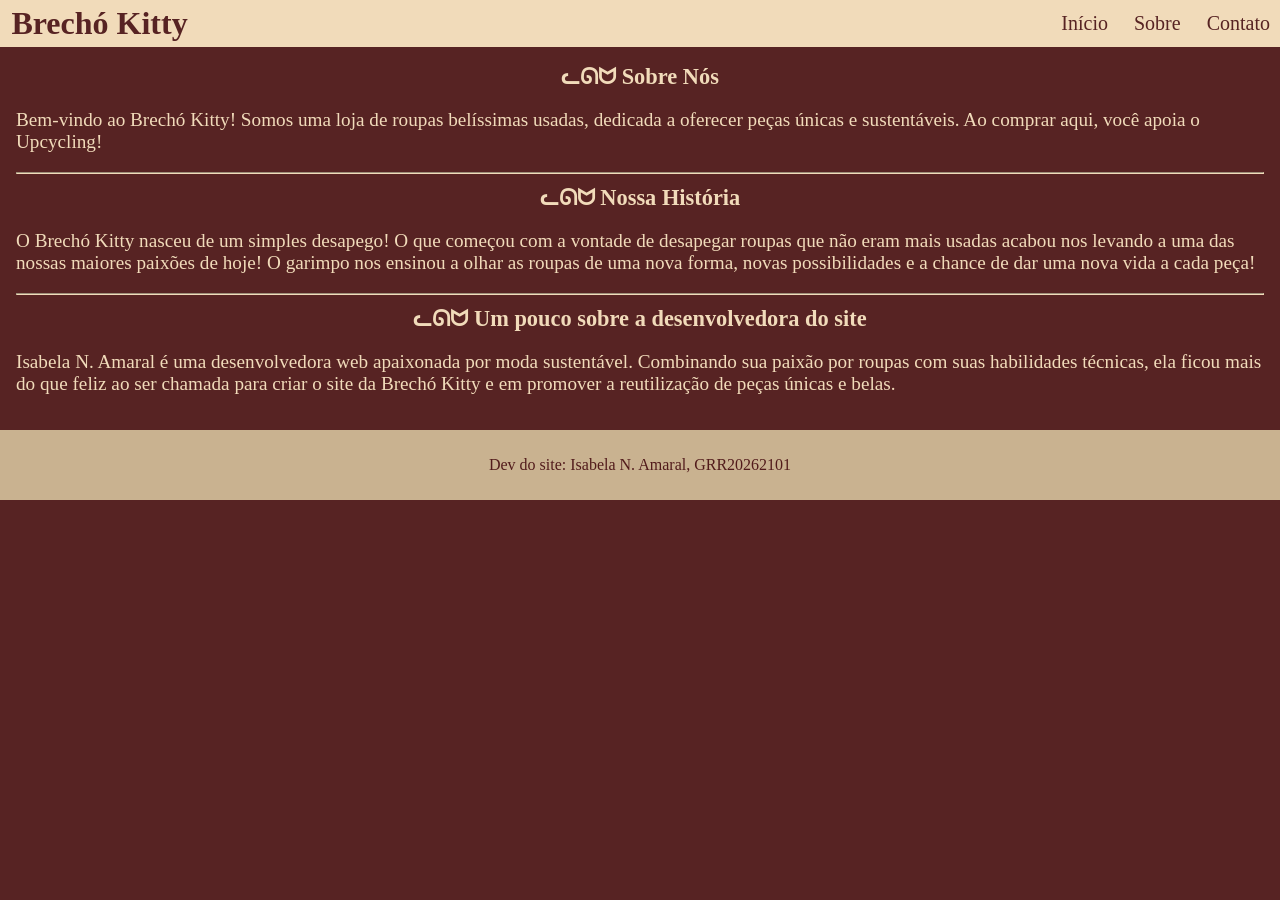
==== pages/sobre.html @ 3223779d "organizacao em pastas" ====
<!DOCTYPE html>
<html lang="pt-br">
<head>
    <meta charset="UTF-8">
    <meta name="viewport" content="width=device-width, initial-scale=1.0">
    <title>Brechó Kitty - Sobre</title>
    <link rel="stylesheet" href="/css/style.css">
</head>
<body>
  <header>
      <h1>Brechó Kitty</h1>
      <nav class="menu">
          <ul>
              <li><a href="index.html">Início</a></li>
              <li><a href="sobre.html">Sobre</a></li>
              <li><a href="contato.html">Contato</a></li>
          </ul>
      </nav>
  </header>
  <main>
    <section class="sobre">
          <h2>ᓚᘏᗢ Sobre Nós</h2>
                <p>Bem-vindo ao Brechó Kitty! Somos uma loja de roupas belíssimas usadas, dedicada a oferecer peças únicas e sustentáveis.
                Ao comprar aqui, você apoia o Upcycling!</p>
                <hr>
        <h2>ᓚᘏᗢ Nossa História</h2>
            <p>O Brechó Kitty nasceu de um simples desapego! O que começou com a vontade de desapegar roupas que não eram mais usadas acabou nos levando a uma das nossas maiores paixões de hoje!
                O garimpo nos ensinou a olhar as roupas de uma nova forma, novas possibilidades e a chance de dar uma nova vida a cada peça!
            </p>
            <hr>
          <h2>ᓚᘏᗢ Um pouco sobre a desenvolvedora do site</h2>
              <p>Isabela N. Amaral é uma desenvolvedora web apaixonada por moda sustentável. Combinando sua paixão por roupas com suas habilidades técnicas, ela ficou mais do que feliz ao ser chamada para criar o site da Brechó Kitty e em promover a reutilização de peças únicas e belas.</p>
    </section>
  </main>
  <footer>
    <p>Dev do site: Isabela N. Amaral, GRR20262101</p>
  </footer>
</body>
</html>
---- css/style.css ----
* {
    box-sizing: border-box;
}
/* ----- Base ----- */
body {
    background-color: rgb(87, 35, 35);
    color:rgb(241, 219, 186);
    margin: 0;
}

main {
    padding: 1rem;
}

h1 {
    margin: 0;
    padding: 5px;
    font-size: 1em;
    margin-left: 0.2em;
}

h2 {
    text-align: center;
    font-size: 1.4rem;
    margin-top: 0;
}

img {
    width: 100%;
    height: auto;
}

/* ----- Cabeçalho ----- */
header {
    display: flex;
    justify-content: space-between;
    background-color: rgb(241, 219, 186);
    color: rgb(87, 35, 35);
    margin: 0;
}
.menu a {
    padding: 5px;
    color: rgb(87, 35, 35);
    font-size: 0.9em;
    text-decoration: none;
}
.menu a:hover {
    color: rgb(241, 219, 186);
    background-color: rgb(87, 35, 35);
    border-radius: 3px;
}
.menu {
    display: flex;
    align-items: center;
    margin-right: 5px;
}
.menu ul {
    display: flex;
    gap: 1rem;
    list-style: none;
    margin:0;
}


/* ----- Cards produtos ----- */
.container-produtos-in {
    display: grid;
    grid-template-columns: repeat(auto-fit, minmax(240px, 1fr));
    gap: 20px;
}

.container-produtos-cat {
    display: grid;
    grid-template-columns: 1fr;
    gap: 20px;
}

.produto {
    border: 1px solid rgb(68, 31, 29);
    background-color: rgb(82, 27, 27);
    border-radius: 5px;
    text-align: center;
}

.preco {
    font-weight:bolder;
    text-decoration: underline;
}

/* ----- Seção Sobre ----- */
.sobre {
    font-size: 1.2em;
}
hr {
    border-color: rgb(241, 219, 186);
}

/* ----- Seção Contato ----- */
form {
    display: flex;
    flex-direction: column;
    gap: 10px;
    align-items: center;
}
.p-cont {
    text-align: center;
}
label {
    display: block;
    margin-bottom: 5px;
}
/* ----- Rodapé ----- */
footer {
    background-color: rgb(201, 178, 144);
    color: rgb(82, 27, 27);
    padding: 10px;
    text-align: center;
}
/* ----- Responsividade ----- */
@media (min-width: 375px) {
    h1 {
        font-size: 1.5em;
    }

    .menu a{
        font-size: 1em;
    }
}

@media (min-width: 620px) {
    .container-produtos-cat {
    display: grid;
    grid-template-columns: 1fr 1fr;
    gap: 20px;
    }
}

@media (min-width: 768px) {
    h1 {
        font-size: 2em;
    }

    .menu a{
        font-size: 1.25em;
    }
}

@media (min-width: 1024px) {
    .container-produtos-cat {
        display: grid;
        grid-template-columns: 1fr 1fr 1fr;
        gap: 20px;
    }
}

@media (min-width: 1300px) {
   .container-produtos-cat {
        display: grid;
        grid-template-columns: 1fr 1fr 1fr 1fr;
        gap: 20px;
    }
}

@media (min-width: 2560px) {
    h1 {
        font-size: 3em;
    }

    .menu a{
        font-size: 1.7em;
    }

}
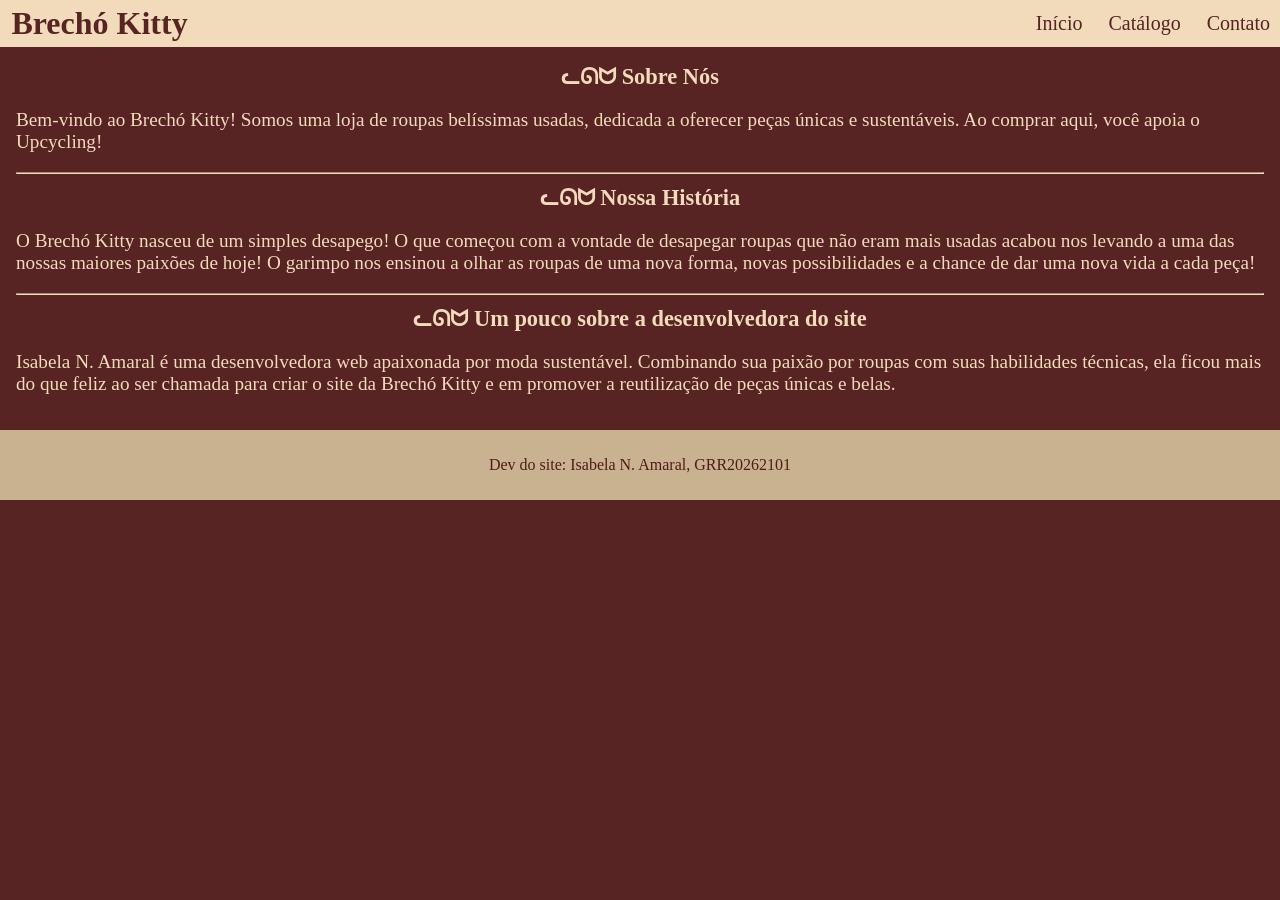
==== commit 8796bcb1: "correcao da navbar" ====
--- a/pages/sobre.html
+++ b/pages/sobre.html
@@ -12,7 +12,7 @@
       <nav class="menu">
           <ul>
               <li><a href="index.html">Início</a></li>
-              <li><a href="sobre.html">Sobre</a></li>
+              <li><a href="catalogo.html">Catálogo</a></li>
               <li><a href="contato.html">Contato</a></li>
           </ul>
       </nav>
